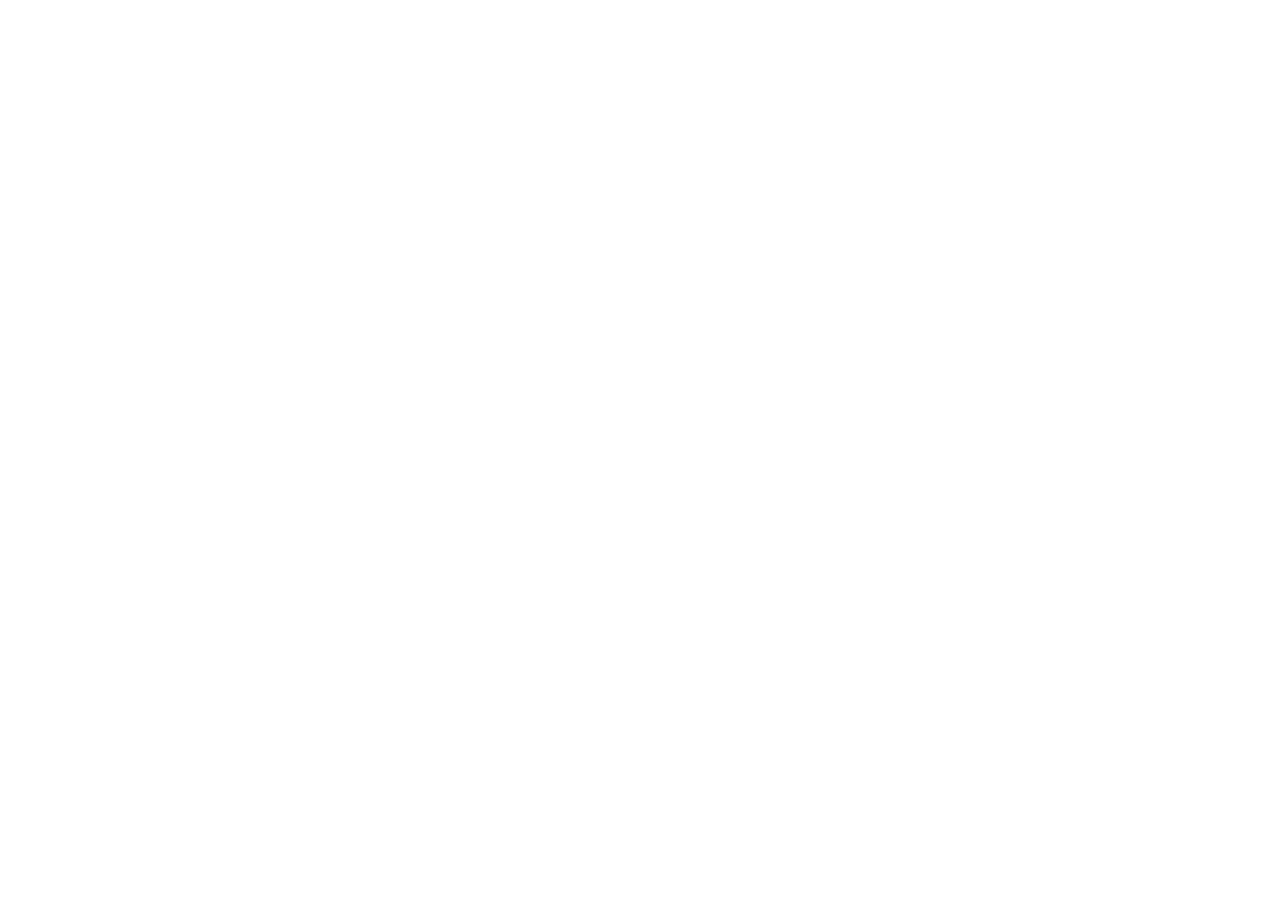
==== index.html @ 85957066 "-" ====
<!DOCTYPE html>
<html lang="en">

<head>
    <meta charset="UTF-8">
    <meta name="viewport" content="width=device-width, initial-scale=1.0">
    <title>Document</title>
</head>

<body>
    <a href="./lesson_24/"></a>
    <a href="./Lesson_25/"></a>
</body>

</html>
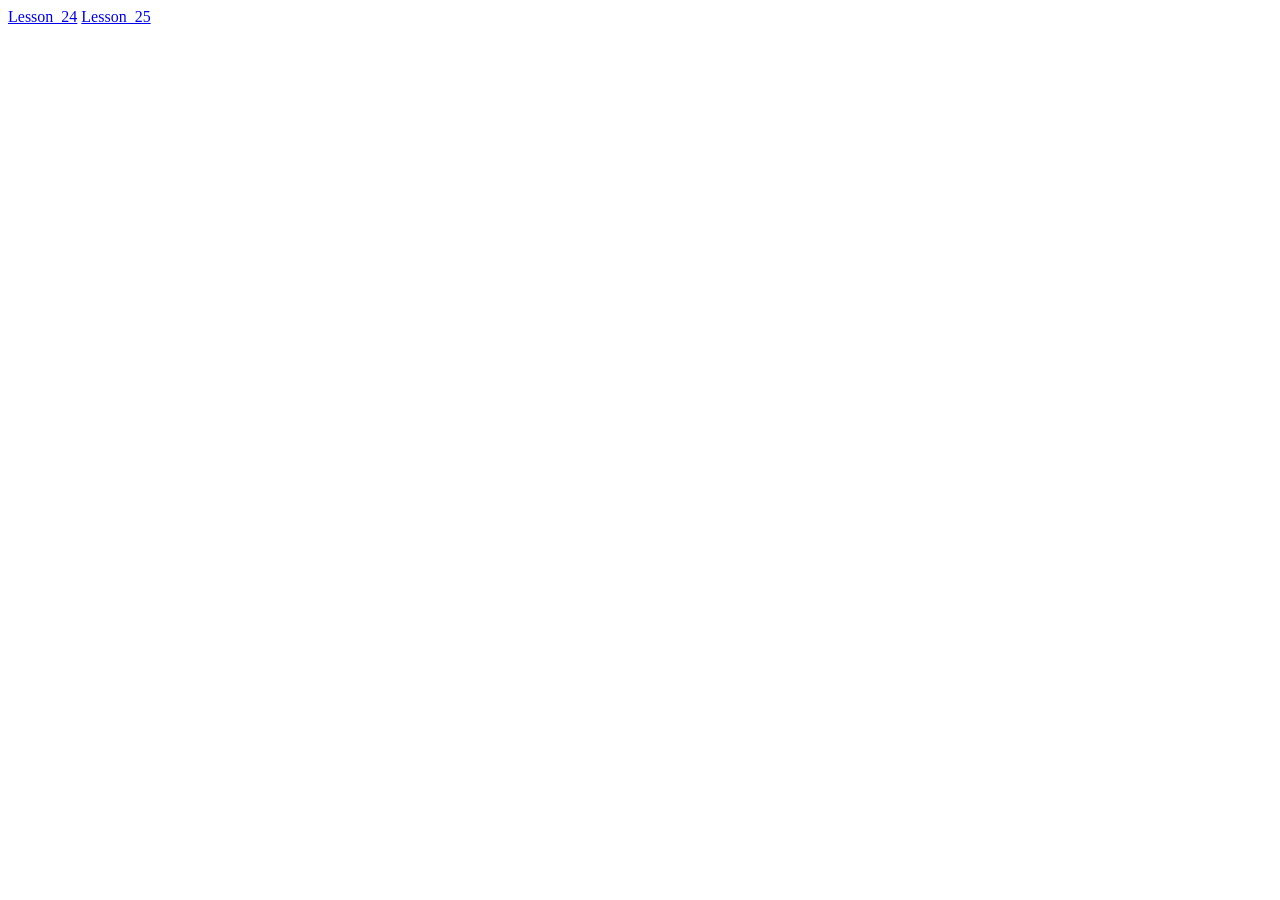
==== commit 3fb72252: "-" ====
--- a/index.html
+++ b/index.html
@@ -8,8 +8,8 @@
 </head>
 
 <body>
-    <a href="./lesson_24/"></a>
-    <a href="./Lesson_25/"></a>
+    <a href="./lesson_24/">Lesson_24</a>
+    <a href="./Lesson_25/">Lesson_25</a>
 </body>
 
 </html>
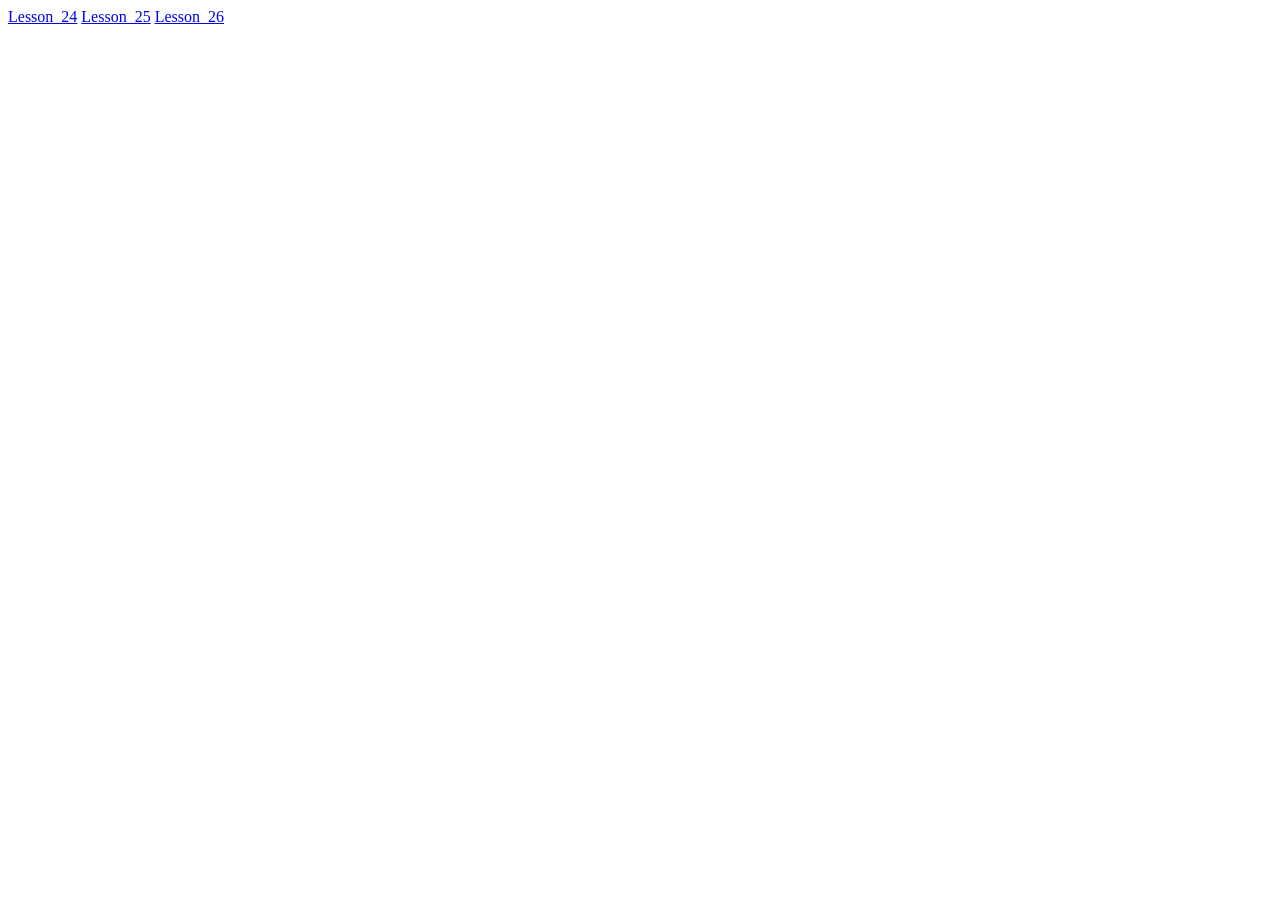
==== commit a81012c1: "update" ====
--- a/index.html
+++ b/index.html
@@ -10,6 +10,7 @@
 <body>
     <a href="./lesson_24/">Lesson_24</a>
     <a href="./Lesson_25/">Lesson_25</a>
+    <a href="./Lesson_26/">Lesson_26</a>
 </body>
 
 </html>
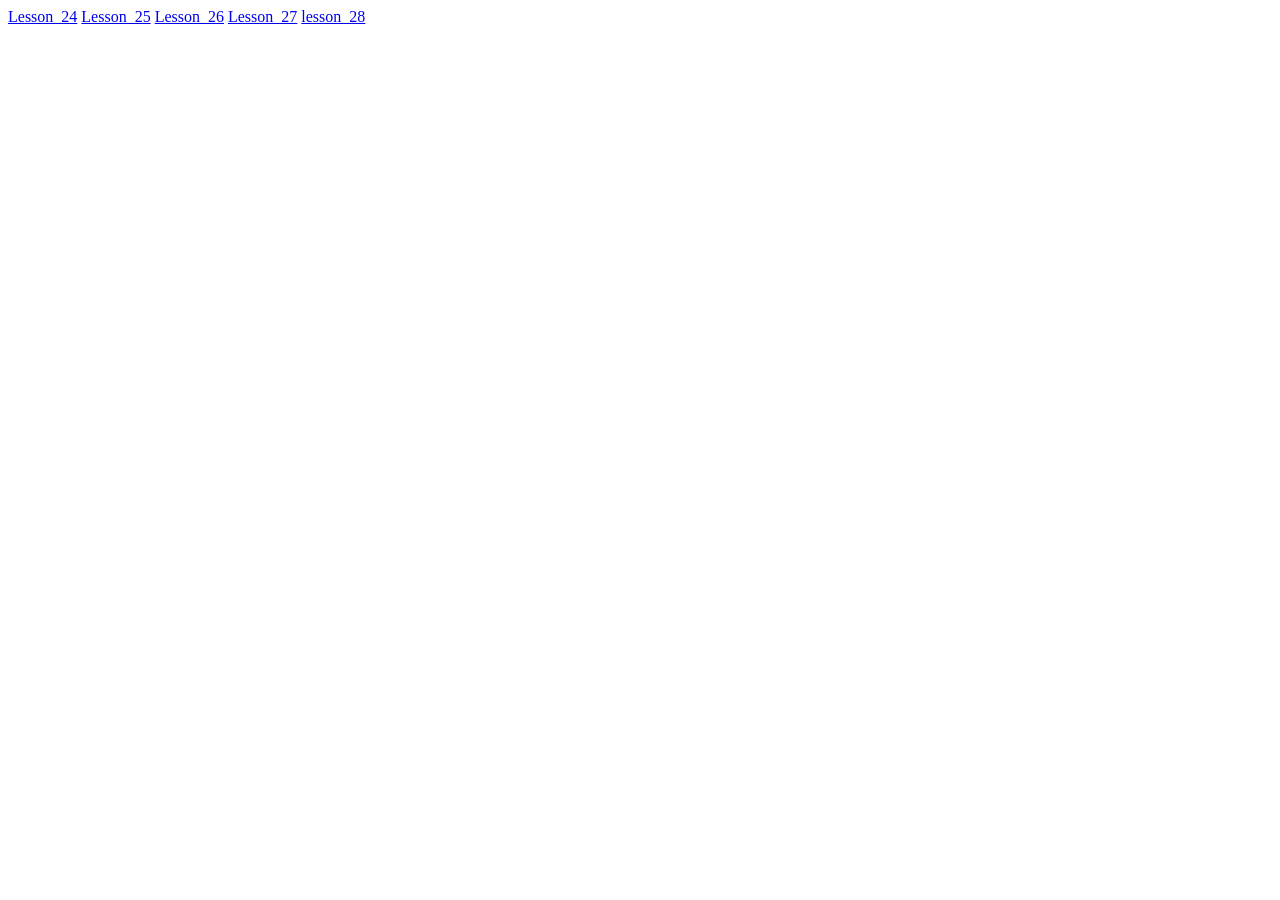
==== commit 11940551: "lesson_28" ====
--- a/index.html
+++ b/index.html
@@ -10,7 +10,9 @@
 <body>
     <a href="./lesson_24/">Lesson_24</a>
     <a href="./Lesson_25/">Lesson_25</a>
-    <a href="./Lesson_26/">Lesson_26</a>
+    <a href="./lesson_26/">Lesson_26</a>
+    <a href="./lesson_27/">Lesson_27</a>
+    <a href="./lesson_28/">lesson_28</a>
 </body>
 
 </html>
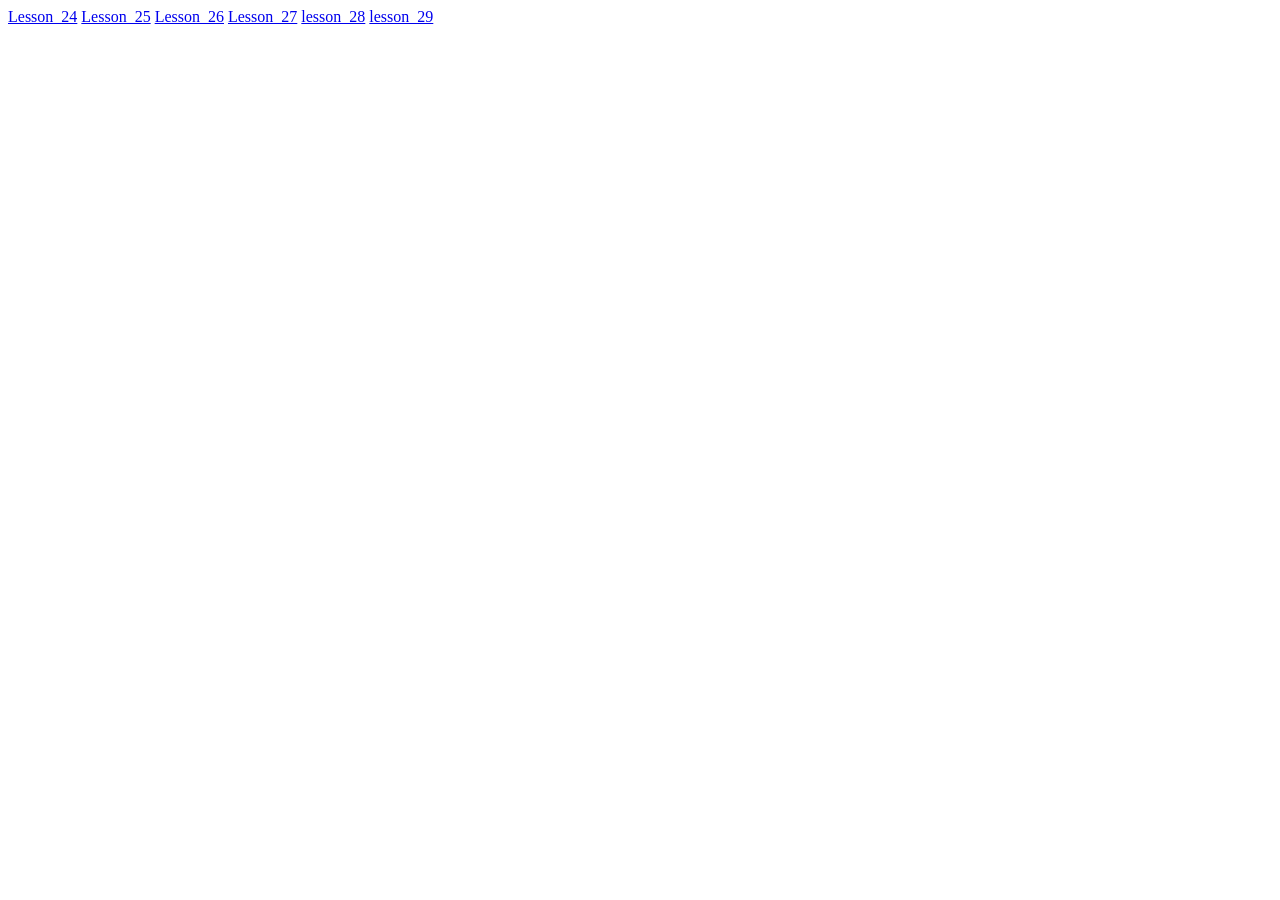
==== commit 453f522d: "lesson_29" ====
--- a/index.html
+++ b/index.html
@@ -13,6 +13,7 @@
     <a href="./lesson_26/">Lesson_26</a>
     <a href="./lesson_27/">Lesson_27</a>
     <a href="./lesson_28/">lesson_28</a>
+    <a href="./lesson_29/">lesson_29</a>
 </body>
 
 </html>
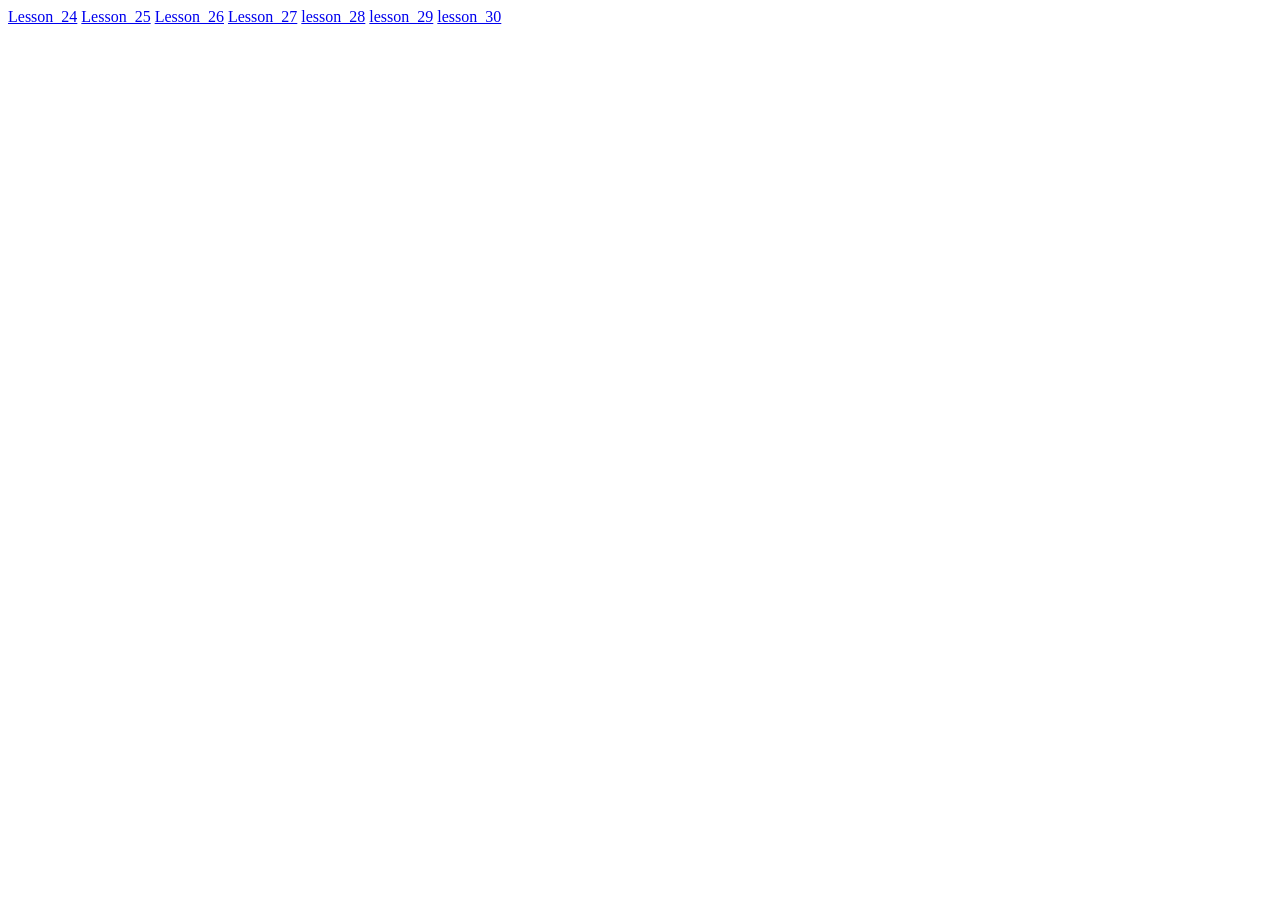
==== commit e1d5d61f: "lesson_30" ====
--- a/index.html
+++ b/index.html
@@ -14,6 +14,7 @@
     <a href="./lesson_27/">Lesson_27</a>
     <a href="./lesson_28/">lesson_28</a>
     <a href="./lesson_29/">lesson_29</a>
+    <a href="./lesson_30/">lesson_30</a>
 </body>
 
 </html>
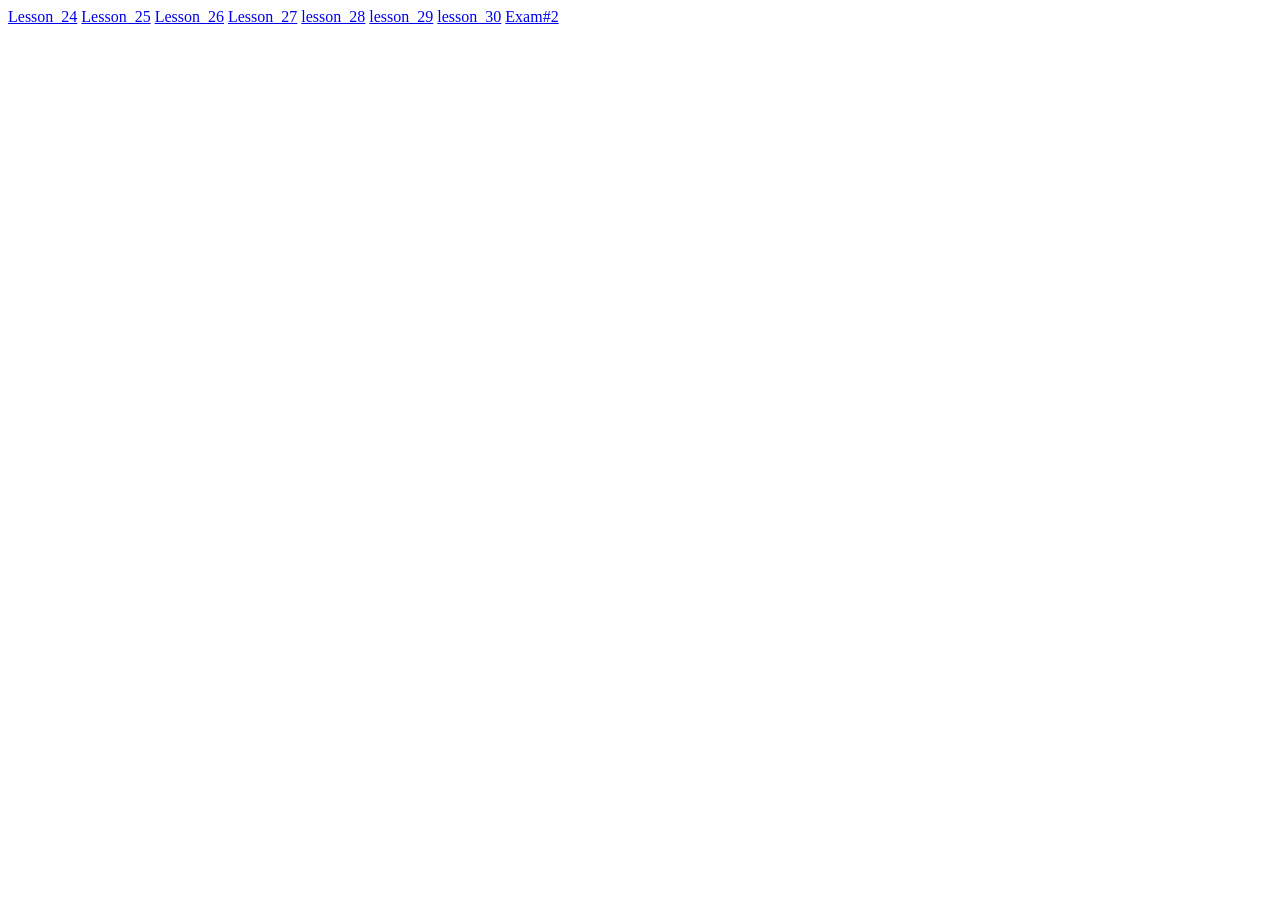
==== commit aa69f250: "exam_1" ====
--- a/index.html
+++ b/index.html
@@ -15,6 +15,7 @@
     <a href="./lesson_28/">lesson_28</a>
     <a href="./lesson_29/">lesson_29</a>
     <a href="./lesson_30/">lesson_30</a>
+    <a href="./exam_2/">Exam#2</a>
 </body>
 
 </html>
